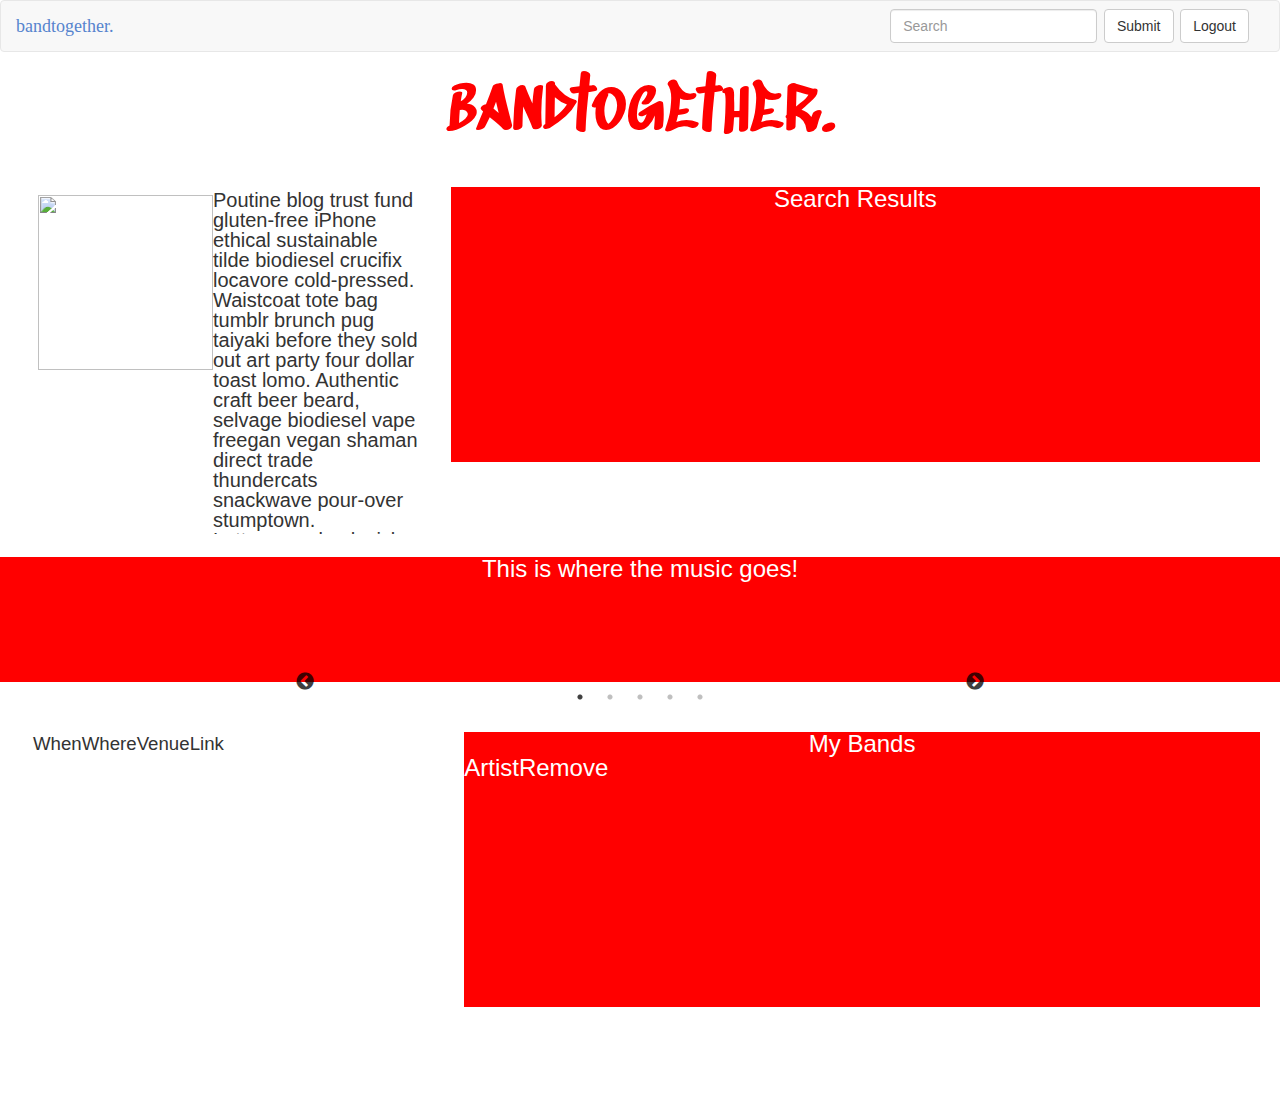
==== layout333.html @ e80f1c69 "update header code" ====
<!DOCTYPE html>
<html lang="en-us">
	<html>
		<head>
			<title>bandtogether.</title>
			<meta charset="UTF-8">
			
			<link rel="stylesheet" href="https://maxcdn.bootstrapcdn.com/bootstrap/3.3.7/css/bootstrap.min.css" integrity="sha384-BVYiiSIFeK1dGmJRAkycuHAHRg32OmUcww7on3RYdg4Va+PmSTsz/K68vbdEjh4u" crossorigin="anonymous">
			<link rel="stylesheet" href="https://maxcdn.bootstrapcdn.com/bootstrap/3.3.7/css/bootstrap-theme.min.css" integrity="sha384-rHyoN1iRsVXV4nD0JutlnGaslCJuC7uwjduW9SVrLvRYooPp2bWYgmgJQIXwl/Sp" crossorigin="anonymous">
			<link rel="stylesheet" type="text/css" href="assets/css/reset.css">
			<link rel="stylesheet" type="text/css" href="assets/css/style.css">
			 <script src="https://use.fontawesome.com/9b186a5162.js"></script>
			<link rel="stylesheet" type="text/css" href="./slick/slick.css">
			<link rel="stylesheet" type="text/css" href="./slick/slick-theme.css">
			<script
			src="https://code.jquery.com/jquery-3.2.1.js"
			integrity="sha256-DZAnKJ/6XZ9si04Hgrsxu/8s717jcIzLy3oi35EouyE="
			crossorigin="anonymous">
      </script>
			<link href="https://fonts.googleapis.com/css?family=New+Rocker|Rock+Salt|Sedgwick+Ave+Display" rel="stylesheet">
			<script type="text/javascript" src="assets/javascript/apiskeleton.js"></script>
			<link href="https://fonts.googleapis.com/css?family=New+Rocker" rel="stylesheet">
			<style type="text/css">
			html, body {
			margin: 0;
			padding: 0;
			}
			* {
			box-sizing: border-box;
			}
			.slider {
			width: 50%;
			margin: 100px auto;
			}
			.slick-slide {
			margin: 0px 20px;
			}
			.slick-slide img {
			width: 100%;
			}
			.slick-prev:before,
			.slick-next:before {
			color: black;
			}
			.favorites {
			text-align: center;
			}
			.input {
			display: inline-block;
			margin: auto;
			}
			</style>
			<script src="https://www.gstatic.com/firebasejs/4.2.0/firebase.js"></script>
		</head>
		<body>
			<nav class="navbar navbar-default">

        <div class="container-fluid">
					<!-- Brand and toggle get grouped for better mobile display -->
					<div class="navbar-header">
						<a class="navbar-brand" href="#" id="navBrand">bandtogether.</a>
					</div>
					<!-- Collect the nav links, forms, and other content for toggling -->
					<div class="collapse navbar-collapse" id="bs-example-navbar-collapse-1">
						
						<ul class="nav navbar-nav navbar-right">
							<form class="navbar-form navbar-left">
								<div class="form-group">
									<input id="search" type="text" class="form-control" placeholder="Search">
								</div>
								<button id="submit" type="submit" class="btn btn-default">Submit</button>
								<button id='logOut' type="Logout" class="btn btn-default">Logout</button>
							</form>
						</ul>
						</div><!-- /.navbar-collapse -->
						</div><!-- /.container-fluid -->
					</nav>
					<div container="main">
						<div id="bandName">
							<h1 id='header'><span id="artname">bandtogether.</span></h1>
						</div>
					<div id="topTwo">
							<div id="bio">
								<!-- <div id="bandimage"> -->
								<img src="https://i.ytimg.com/vi/x9Jr9JKpsX8/maxresdefault.jpg" id="bandPic">
							<!-- 						</div>
							-->					<p id="biosummary" style="font-size: 20px; float:right;">Poutine blog trust fund gluten-free iPhone ethical sustainable tilde biodiesel crucifix locavore cold-pressed. Waistcoat tote bag tumblr brunch pug taiyaki before they sold out art party four dollar toast lomo. Authentic craft beer beard, selvage biodiesel vape freegan vegan shaman direct trade thundercats snackwave pour-over stumptown. Letterpress bushwick post-ironic pabst. Lumbersexual fanny pack hashtag flannel mumblecore meggings. Before they sold out prism try-hard, farm-to-table meggings forage edison bulb put a bird on it fam stumptown seitan echo park. Before they sold out prism try-hard, farm-to-table meggings forage edison bulb put a bird on it fam stumptown seitan echo park.
							</div>

							<div id="openDiv">
							<h1>Search Results</h1>
							<div id="results">
								
							</div>
						</div>
							
						</div>


    
										<div id="slick">

							<p>This is where the music goes!</p>
							<section id='carousel' class="center slider">
								<div data-val="1" >

								</div>
								<div data-val="2">
									
								</div>
								<div data-val="3">
									
								</div>
								<div data-val="4">
									
								</div>
								<div data-val="5">
									
								</div>
							</section>
						</div>
					<div id="btm2">

						<div id="tickets">
								<table id="tm">
									<tr>
										<th>When</th><br><th>Where</th><br><th>Venue</th><br><th>Link</th>
									</tr>
									
								</table>
							</div>	
						

						<div id="myBands">
							<h1>My Bands</h1>
							<table id='artistTable'>
								<tr>
									<th>Artist</th>
									<th>Remove</th>
								</tr>
							</table>
							
						</div>
						
					
				</div>
				
				
				<script src="https://code.jquery.com/jquery-2.2.0.min.js" type="text/javascript"></script>
				<script src="./slick/slick.js" type="text/javascript" charset="utf-8"></script>
				<!-- <script src="https://www.gstatic.com/firebasejs/4.2.0/firebase.js"></script> -->
				<script type="text/javascript">
				
				$(document).on('ready', function() {
				
				$(".center").slick({
				dots: true,
				infinite: true,
				centerMode: false,
				slidesToShow: 3,
				slidesToScroll: 1
				});
				}); // need
				</script>
			</body>
		</html>
---- assets/css/style.css ----
body {
	background-image: url(https://s-media-cache-ak0.pinimg.com/736x/8a/8e/ed/8a8eedb6afb1f0cedc2095bdd9b013ad--theatre-lighting-theatre-stage.jpg);
	background-repeat: no-repeat;
	background-size: cover;
	width: 100%; 
    height: 100%; 
<<<<<<< HEAD
=======
    /*position: fixed; */
>>>>>>> e72cf6b0878902e9177f2ea879d4f0f076c4ad40
    left: 0px; 
    top: 0px; 
    z-index: -1;
}

.name {
	background-color: transparent;
	font-size: 120px;
  font-family: 'Arvo', serif;
  color: #5684ce;
	text-align: center;
	margin: 70px 200px 40px 200px;
/*	padding-bottom: 100px;
*/}

.button-row {
  display: -webkit-inline-box;
  display: -moz-inline-box;
  display: inline-box;
  display: -webkit-inline-flex;
  display: -moz-inline-flex;
  display: -ms-inline-flexbox;
  display: inline-flex;
}
.button-row > div {
  position: relative;
  width: 160px;
  height: 50px;
  margin: 0 15px;
  -webkit-perspective: 1000px;
  -moz-perspective: 1000px;
  perspective: 1000px;
}
.button-row > div > a {
  margin: 0;
  padding: 0;
  width: 100%;
  height: 100%;
  position: absolute;
  -webkit-transform-style: preserve-3d;
  -moz-transform-style: preserve-3d;
  -ms-transform-style: preserve-3d;
  -o-transform-style: preserve-3d;
  transform-style: preserve-3d;
  -webkit-transform: translateZ(-25px);
  -moz-transform: translateZ(-25px);
  -ms-transform: translateZ(-25px);
  -o-transform: translateZ(-25px);
  transform: translateZ(-25px);
  -webkit-transition: -webkit-transform 0.25s;
  -moz-transition: -moz-transform 0.25s;
  transition: transform 0.25s;
}
.button-row > div > a::before, .button-row > div > a::after {
  justify-content: center;
  align-items: center;
  margin: 0;
  width: 160px;
  height: 50px;
  position: absolute;
  border: 5px solid black;
  box-sizing: border-box;
  content: attr(title);
  display: -webkit-box;
  display: -moz-box;
  display: box;
  display: -webkit-flex;
  display: -moz-flex;
  display: -ms-flexbox;
  display: flex;
}
.button-row > div > a::before {
  background-color: #000;
  color: #fff;
  -webkit-transform: rotateY(0deg) translateZ(25px);
  -moz-transform: rotateY(0deg) translateZ(25px);
  -ms-transform: rotateY(0deg) translateZ(25px);
  -o-transform: rotateY(0deg) translateZ(25px);
  transform: rotateY(0deg) translateZ(25px);
}
.button-row > div > a::after {
  background-color: #fff;
  border-color: #000;
  color: #000;
  -webkit-transform: rotateX(90deg) translateZ(25px);
  -moz-transform: rotateX(90deg) translateZ(25px);
  -ms-transform: rotateX(90deg) translateZ(25px);
  -o-transform: rotateX(90deg) translateZ(25px);
  transform: rotateX(90deg) translateZ(25px);
}
.button-row > div > a:hover {
  -webkit-transform: translateZ(-25px) rotateX(-90deg);
  -moz-transform: translateZ(-25px) rotateX(-90deg);
  -ms-transform: translateZ(-25px) rotateX(-90deg);
  -o-transform: translateZ(-25px) rotateX(-90deg);
  transform: translateZ(-25px) rotateX(-90deg);
}

/* this is just icing */
body {
  font-family: "Oswald", Helvetica, Arial, sans-serif;
  font-weight: 300;
  font-size: 18pt;
/*  text-transform: uppercase;
*/  padding: 0;
  margin: 0;
}

.main, h1 {
  flex-direction: column;
  justify-content: center;
  align-items: center;
  display: -webkit-box;
  display: -moz-box;
  display: box;
  display: -webkit-flex;
  display: -moz-flex;
  display: -ms-flexbox;
  display: flex;
  height: 50%ss;
}

html, body, .main {
  height: 100px;
}


.modal {
    display: none;  Hidden by default 
    position: fixed;  Stay in place 
    z-index: 1;  Sit on top 
    left: 0;
    top: 0;
    width: 100%;  Full width 
    height: 100%;  Full height 
    overflow: auto;  Enable scroll if needed 
    background-color: rgb(0,0,0);  Fallback color 
    background-color: rgba(0,0,0,0.4);
}

/* Modal Content/Box */
.modal-content {
    background-color: #fefefe;
    margin: 15% auto; /* 15% from the top and centered */
    padding: 20px;
    border: 1px solid #888;
    width: 80%; /* Could be more or less, depending on screen size */
}

/* The Close Button */
.close {
    color: #aaa;
    float: right;
    font-size: 28px;
    font-weight: bold;
}

.close:hover,
.close:focus {
    color: black;
    text-decoration: none;
    cursor: pointer;
}

/* Modal Header */
.modal-header {
    padding: 2px 8px;
    background-color: #5684ce;
    color: white;
    height: 40px;
}

/* Modal Body */
.modal-body {padding: 2px 16px;
border-radius: 25px;
}


/* Modal Content */
.modal-content {
    position: relative;
    background-color: #fefefe;
    margin: auto;
    padding: 0;
    border: 1px solid #888;
    width: 25%;
    height: 200px;
    box-shadow: 0 4px 8px 0 rgba(0,0,0,0.2),0 6px 20px 0 rgba(0,0,0,0.19);
    -webkit-animation-name: animatetop;
    -webkit-animation-duration: 0.4s;
    animation-name: animatetop;
    animation-duration: 0.4s
}

/* Add Animation */
@-webkit-keyframes animatetop {
    from {top: -300px; opacity: 0} 
    to {top: 0; opacity: 1}
}

@keyframes animatetop {
    from {top: -300px; opacity: 0}
    to {top: 0; opacity: 1}
}

#Sign {
	text-align: center;
	padding-top: 10px;
  font-family: 'Arvo', serif;
	font-weight: bold;
  text-transform: uppercase;
}

.form {
	margin-top: 20px;
}

.emailInput {
	width: 90%;
	height: 25px;
	margin-bottom: 35px;
	margin-top: 25px;
}

.passInput {
	width: 90%;
	height: 25px;
	margin-top: 25px;
}


.modal {
	height: 300px;
	border-radius: 25px;
	opacity: 1;
}



.modal-content {
	height: 330px;
}

.submit {
    background-color: #5684ce;
    border: none;
    color: white;
    padding: 5px 5px;
    text-align: center;
    text-decoration: none;
    display: inline-block;
    font-size: 16px;
    margin: 15px 2px 10px 20px;
    cursor: pointer;

}

#modalDiv1 {
	position: absolute;;
	top: 0;
	left: 0;
	width: 100vw;
	height: 100vw;
	background: rgba(255, 255, 255, 0.5);
	opacity: 0.5;
	display: none;

}

#bandName {
	font-size: 75px;
	background-color: transparent;
	margin: 20px 30px 20px 30px;
  font-family: 'Sedgwick Ave Display', cursive;
  color: red;
}

#bandPic {
	height: 175px;
	width: 175px;
  margin: 5px 0 0 5px;
  float: left;

}

#bio {
	display: flex;
	width: 48%;
	height: 350px;
	margin: 20px 0px 20px 30px;
	border: 3px solid white;
	overflow: hidden;
}

#tickets {
	display: flex;
	width: 48%;
	height: 350px;
	margin: 20px 20px 20px 30px;
	border: 3px solid white;
	font-size: 14pt;

}

#topTwo {
	display: inline-flex;

}

#slick {
	text-align: center;
	color: white;
	border-width: 3px solid white;
	background-color: red;
	margin: 0;
}

#openDiv {
	text-align: center;
	font size: 50px;
	color: white;
	border-width: 3px solid white;
	background-color: red;
	height: 275px;
	margin: 20px 20px 20px 30px;
	width: 100%;
}

#myBands {
	text-align: center;
	font size: 50px;
	color: white;
	border-width: 3px solid white;
	background-color: red;
	height: 275px;
	margin: 20px 20px 20px 30px;
	width: 100%;
}

td {
	border: 1px solid white;
}
#btm2 {
	display: flex;
	justify-content: space-between;
}
#navBrand {
  font-family: 'Arvo', serif;
  color: #5684ce;

}
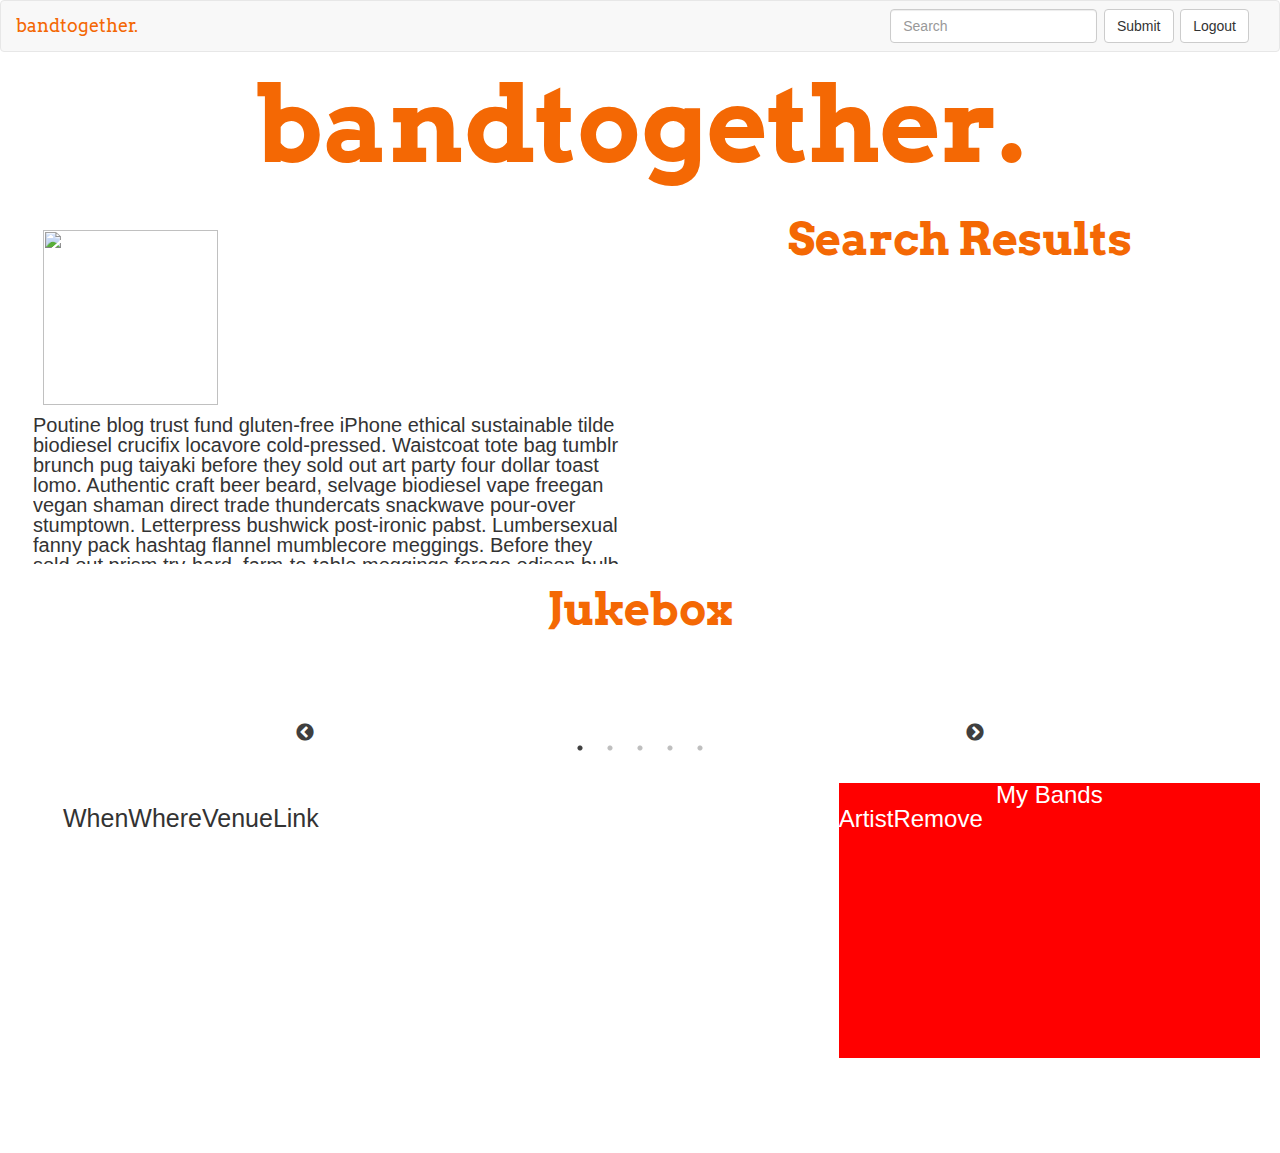
==== commit edf7a9e8: "f phil" ====
--- a/layout333.html
+++ b/layout333.html
@@ -17,7 +17,7 @@
 			integrity="sha256-DZAnKJ/6XZ9si04Hgrsxu/8s717jcIzLy3oi35EouyE="
 			crossorigin="anonymous">
       </script>
-			<link href="https://fonts.googleapis.com/css?family=New+Rocker|Rock+Salt|Sedgwick+Ave+Display" rel="stylesheet">
+			<link href="https://fonts.googleapis.com/css?family=Arvo|New+Rocker|Sedgwick+Ave+Display" rel="stylesheet">
 			<script type="text/javascript" src="assets/javascript/apiskeleton.js"></script>
 			<link href="https://fonts.googleapis.com/css?family=New+Rocker" rel="stylesheet">
 			<style type="text/css">
@@ -88,7 +88,7 @@
 							</div>
 
 							<div id="openDiv">
-							<h1>Search Results</h1>
+							<h1 id="resultz">Search Results</h1>
 							<div id="results">
 								
 							</div>
@@ -100,7 +100,7 @@
     
 										<div id="slick">
 
-							<p>This is where the music goes!</p>
+							<h1 id="jukebox">Jukebox</h1>
 							<section id='carousel' class="center slider">
 								<div data-val="1" >
 
--- a/assets/css/style.css
+++ b/assets/css/style.css
@@ -17,7 +17,7 @@
 	background-color: transparent;
 	font-size: 120px;
   font-family: 'Arvo', serif;
-  color: #5684ce;
+  color: #f46804;
 	text-align: center;
 	margin: 70px 200px 40px 200px;
 /*	padding-bottom: 100px;
@@ -175,7 +175,7 @@
 /* Modal Header */
 .modal-header {
     padding: 2px 8px;
-    background-color: #5684ce;
+    background-color: #f46804;
     color: white;
     height: 40px;
 }
@@ -252,7 +252,7 @@
 }
 
 .submit {
-    background-color: #5684ce;
+    background-color: #f46804;
     border: none;
     color: white;
     padding: 5px 5px;
@@ -278,33 +278,41 @@
 }
 
 #bandName {
-	font-size: 75px;
+	font-size: 100px;
 	background-color: transparent;
 	margin: 20px 30px 20px 30px;
-  font-family: 'Sedgwick Ave Display', cursive;
-  color: red;
+  font-family: 'Arvo', serif;
+  color: #f46804;
 }
 
 #bandPic {
 	height: 175px;
 	width: 175px;
-  margin: 5px 0 0 5px;
-  float: left;
-
-}
+  margin: 10px 10px 10px 10px;
+float: left;
+}
+
+#biosummary {
+  position: relative;
+  display: block;
+  flex: wrap;
+  width: 100%;
+  height: 100%;}
 
 #bio {
 	display: flex;
+  flex-wrap: wrap;
+
 	width: 48%;
 	height: 350px;
 	margin: 20px 0px 20px 30px;
 	border: 3px solid white;
-	overflow: hidden;
+	overflow-y: scroll;
 }
 
 #tickets {
 	display: flex;
-	width: 48%;
+	width: 63%;
 	height: 350px;
 	margin: 20px 20px 20px 30px;
 	border: 3px solid white;
@@ -321,7 +329,7 @@
 	text-align: center;
 	color: white;
 	border-width: 3px solid white;
-	background-color: red;
+	background-color: transparent;
 	margin: 0;
 }
 
@@ -330,10 +338,11 @@
 	font size: 50px;
 	color: white;
 	border-width: 3px solid white;
-	background-color: red;
+	background-color: transparent;
 	height: 275px;
 	margin: 20px 20px 20px 30px;
-	width: 100%;
+	width: 48%;
+  height: 350px;
 }
 
 #myBands {
@@ -344,7 +353,7 @@
 	background-color: red;
 	height: 275px;
 	margin: 20px 20px 20px 30px;
-	width: 100%;
+	width: 35%;
 }
 
 td {
@@ -356,6 +365,60 @@
 }
 #navBrand {
   font-family: 'Arvo', serif;
-  color: #5684ce;
-
-}+  color: #f46804;
+
+}
+
+#tm {
+  text-align: center;
+  font-size: 25px;
+  margin: 20px 0 0 30px;
+  }
+
+  .slick-track {
+
+  }
+
+  #slick {
+
+  }
+
+  #artistbutton {
+
+    background-color: transparent;
+    margin-top: 30px;
+    margin-right:  25px;
+  }
+
+  #artname {
+      font-family: 'Arvo', serif;
+      font-weight: bold;
+      font-size: 105px;
+
+
+  }
+
+  #jukebox {
+    font-family: 'Arvo', serif;
+      font-weight: bold;
+      font-size: 45px;
+      color: #f46804;
+
+  }
+
+  #resultz {
+    font-family: 'Arvo', serif;
+      font-weight: bold;
+      font-size: 45px;
+      color: #f46804;
+  }
+
+.artistbutton {
+      font-family: 'Arvo', serif;
+      font-size: 25px;
+      color: #f46804;
+      background-color: transparent;
+      margin: 15px 20px 5px 0;
+      border: none;
+}
+
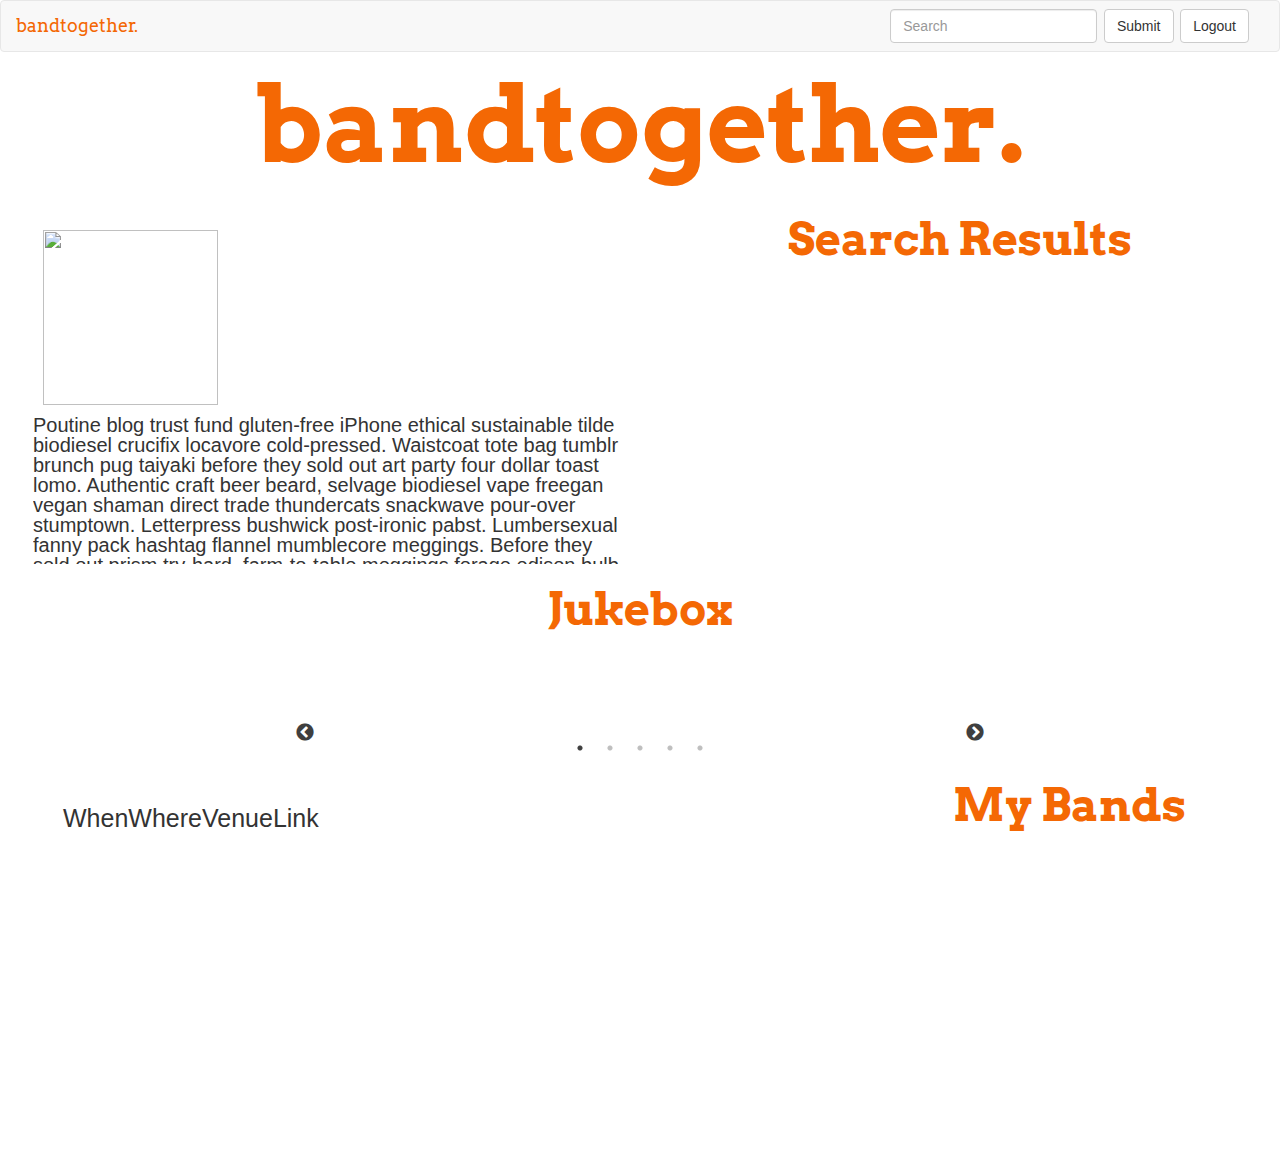
==== commit fbd2cc16: "Merge pull request #39 from psd314/layout" ====
--- a/layout333.html
+++ b/layout333.html
@@ -132,11 +132,11 @@
 						
 
 						<div id="myBands">
-							<h1>My Bands</h1>
+							<h1 id="mybands">My Bands</h1>
 							<table id='artistTable'>
 								<tr>
-									<th>Artist</th>
-									<th>Remove</th>
+									<th id="art"></th>
+									<th id="remove"></th>
 								</tr>
 							</table>
 							
--- a/assets/css/style.css
+++ b/assets/css/style.css
@@ -1,17 +1,17 @@
 body {
 	background-image: url(https://s-media-cache-ak0.pinimg.com/736x/8a/8e/ed/8a8eedb6afb1f0cedc2095bdd9b013ad--theatre-lighting-theatre-stage.jpg);
 	background-repeat: no-repeat;
+  background-attachment: fixed;
 	background-size: cover;
 	width: 100%; 
-    height: 100%; 
-<<<<<<< HEAD
-=======
-    /*position: fixed; */
->>>>>>> e72cf6b0878902e9177f2ea879d4f0f076c4ad40
+  height: 100%; 
+
+
     left: 0px; 
     top: 0px; 
     z-index: -1;
 }
+
 
 .name {
 	background-color: transparent;
@@ -183,6 +183,7 @@
 /* Modal Body */
 .modal-body {padding: 2px 16px;
 border-radius: 25px;
+margin-top: 10px;
 }
 
 
@@ -248,7 +249,7 @@
 
 
 .modal-content {
-	height: 330px;
+	height: 400px;
 }
 
 .submit {
@@ -317,6 +318,7 @@
 	margin: 20px 20px 20px 30px;
 	border: 3px solid white;
 	font-size: 14pt;
+  overflow: hidden;
 
 }
 
@@ -337,8 +339,8 @@
 	text-align: center;
 	font size: 50px;
 	color: white;
-	border-width: 3px solid white;
-	background-color: transparent;
+/*	border-width: 3px solid white;
+*/	background-color: transparent;
 	height: 275px;
 	margin: 20px 20px 20px 30px;
 	width: 48%;
@@ -348,12 +350,25 @@
 #myBands {
 	text-align: center;
 	font size: 50px;
-	color: white;
-	border-width: 3px solid white;
-	background-color: red;
+	border-width: 3px solid black;
+	background-color: transparent;
 	height: 275px;
 	margin: 20px 20px 20px 30px;
-	width: 35%;
+	width: 30%;
+}
+
+#artistTable {
+
+  margin-left: 70px;
+  border: none;
+}
+#mybands {
+  font-family: 'Arvo', serif;
+      font-weight: bold;
+      font-size: 45px;
+      color: #f46804;
+      margin-bottom: 14px;
+      text-align: center;
 }
 
 td {
@@ -383,12 +398,12 @@
 
   }
 
-  #artistbutton {
+ /* #artistbutton {
 
     background-color: transparent;
     margin-top: 30px;
     margin-right:  25px;
-  }
+  }*/
 
   #artname {
       font-family: 'Arvo', serif;
@@ -422,3 +437,28 @@
       border: none;
 }
 
+.save {
+  font-size: 25px;
+      color: #f46804;
+      background-color: transparent;
+      border: none;
+}
+
+
+
+#art {
+  text-align: center;
+}
+
+#remove {
+  text-align: center;
+
+}
+
+#artistTable {
+  border: none;
+}
+
+td {
+  border: none;
+}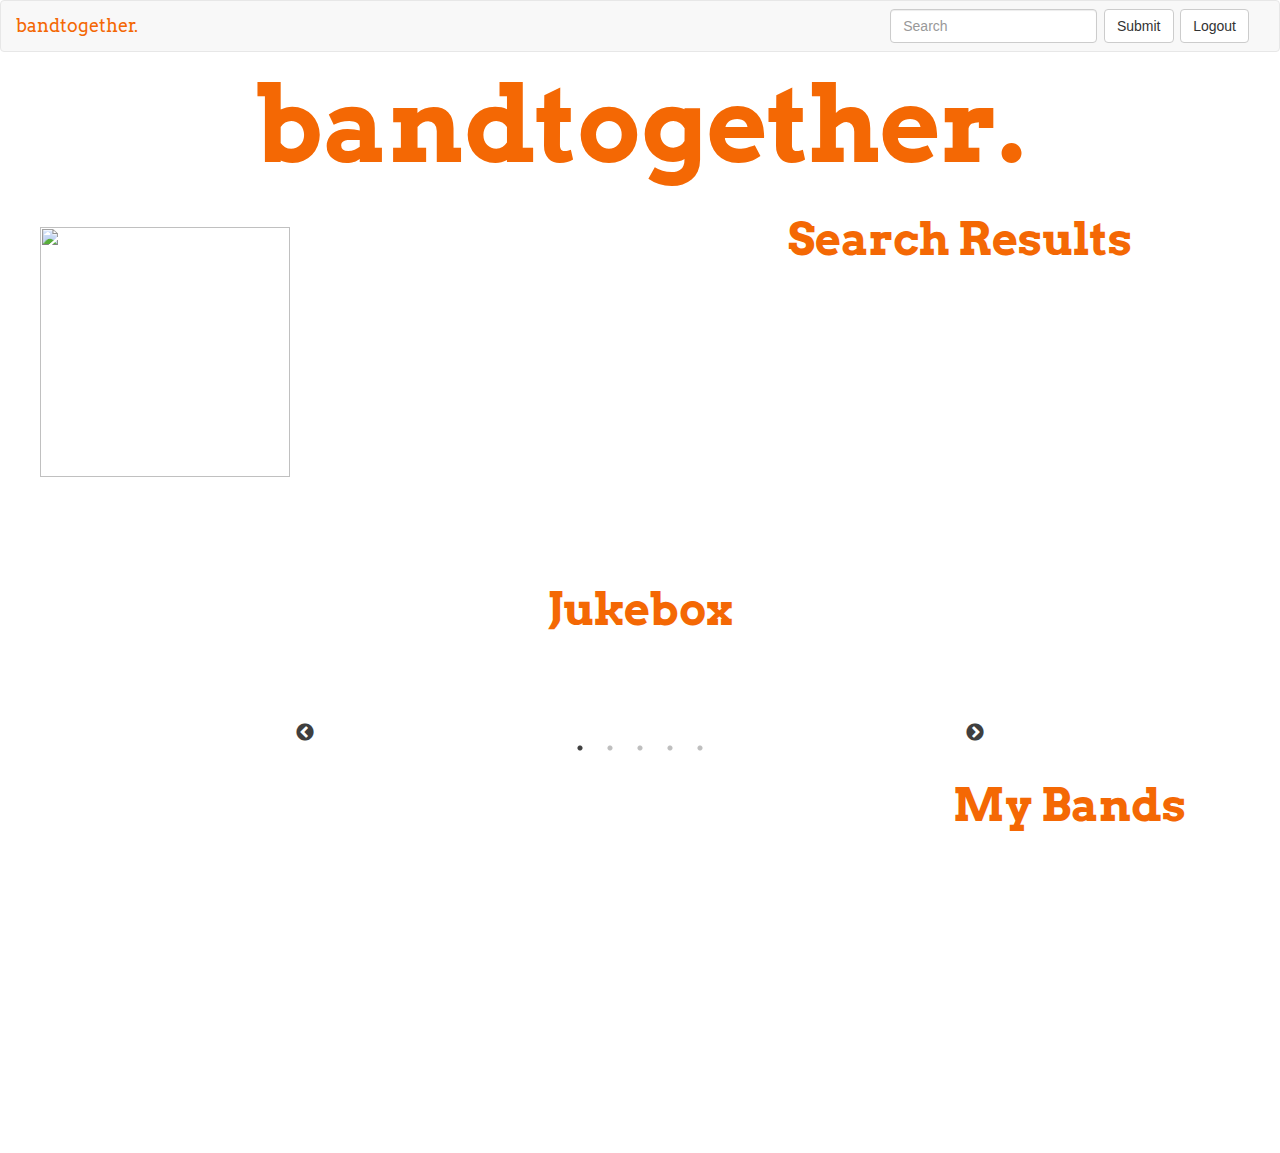
==== commit a4cb24d7: "latest" ====
--- a/layout333.html
+++ b/layout333.html
@@ -84,7 +84,7 @@
 								<!-- <div id="bandimage"> -->
 								<img src="https://i.ytimg.com/vi/x9Jr9JKpsX8/maxresdefault.jpg" id="bandPic">
 							<!-- 						</div>
-							-->					<p id="biosummary" style="font-size: 20px; float:right;">Poutine blog trust fund gluten-free iPhone ethical sustainable tilde biodiesel crucifix locavore cold-pressed. Waistcoat tote bag tumblr brunch pug taiyaki before they sold out art party four dollar toast lomo. Authentic craft beer beard, selvage biodiesel vape freegan vegan shaman direct trade thundercats snackwave pour-over stumptown. Letterpress bushwick post-ironic pabst. Lumbersexual fanny pack hashtag flannel mumblecore meggings. Before they sold out prism try-hard, farm-to-table meggings forage edison bulb put a bird on it fam stumptown seitan echo park. Before they sold out prism try-hard, farm-to-table meggings forage edison bulb put a bird on it fam stumptown seitan echo park.
+							-->					<p id="biosummary" >Poutine blog trust fund gluten-free iPhone ethical sustainable tilde biodiesel crucifix locavore cold-pressed. Waistcoat tote bag tumblr brunch pug taiyaki before they sold out art party four dollar toast lomo. Authentic craft beer beard, selvage biodiesel vape freegan vegan shaman direct trade thundercats snackwave pour-over stumptown. Letterpress bushwick post-ironic pabst. Lumbersexual fanny pack hashtag flannel mumblecore meggings. Before they sold out prism try-hard, farm-to-table meggings forage edison bulb put a bird on it fam stumptown seitan echo park. Before they sold out prism try-hard, farm-to-table meggings forage edison bulb put a bird on it fam stumptown seitan echo park.
 							</div>
 
 							<div id="openDiv">
@@ -135,8 +135,8 @@
 							<h1 id="mybands">My Bands</h1>
 							<table id='artistTable'>
 								<tr>
-									<th id="art"></th>
-									<th id="remove"></th>
+									<!-- <th id="art"></th>
+									<th id="remove"></th> -->
 								</tr>
 							</table>
 							
--- a/assets/css/style.css
+++ b/assets/css/style.css
@@ -287,27 +287,25 @@
 }
 
 #bandPic {
-	height: 175px;
-	width: 175px;
+	height: 250px;
+	width: 250px;
   margin: 10px 10px 10px 10px;
 float: left;
 }
 
 #biosummary {
-  position: relative;
-  display: block;
-  flex: wrap;
-  width: 100%;
-  height: 100%;}
+ margin: 10px 10px 10px 10px;
+ color: white;
+ }
 
 #bio {
-	display: flex;
-  flex-wrap: wrap;
+	/*display: flex;
+  flex-wrap: wrap;*/
 
 	width: 48%;
 	height: 350px;
 	margin: 20px 0px 20px 30px;
-	border: 3px solid white;
+	border: none;
 	overflow-y: scroll;
 }
 
@@ -319,6 +317,7 @@
 	border: 3px solid white;
 	font-size: 14pt;
   overflow: hidden;
+  color: white;
 
 }
 
@@ -373,6 +372,7 @@
 
 td {
 	border: 1px solid white;
+  margin-right: 12px;
 }
 #btm2 {
 	display: flex;
@@ -461,4 +461,11 @@
 
 td {
   border: none;
+}
+
+.remove {
+  background-color: transparent;
+        color: #f46804;
+        border: none;
+
 }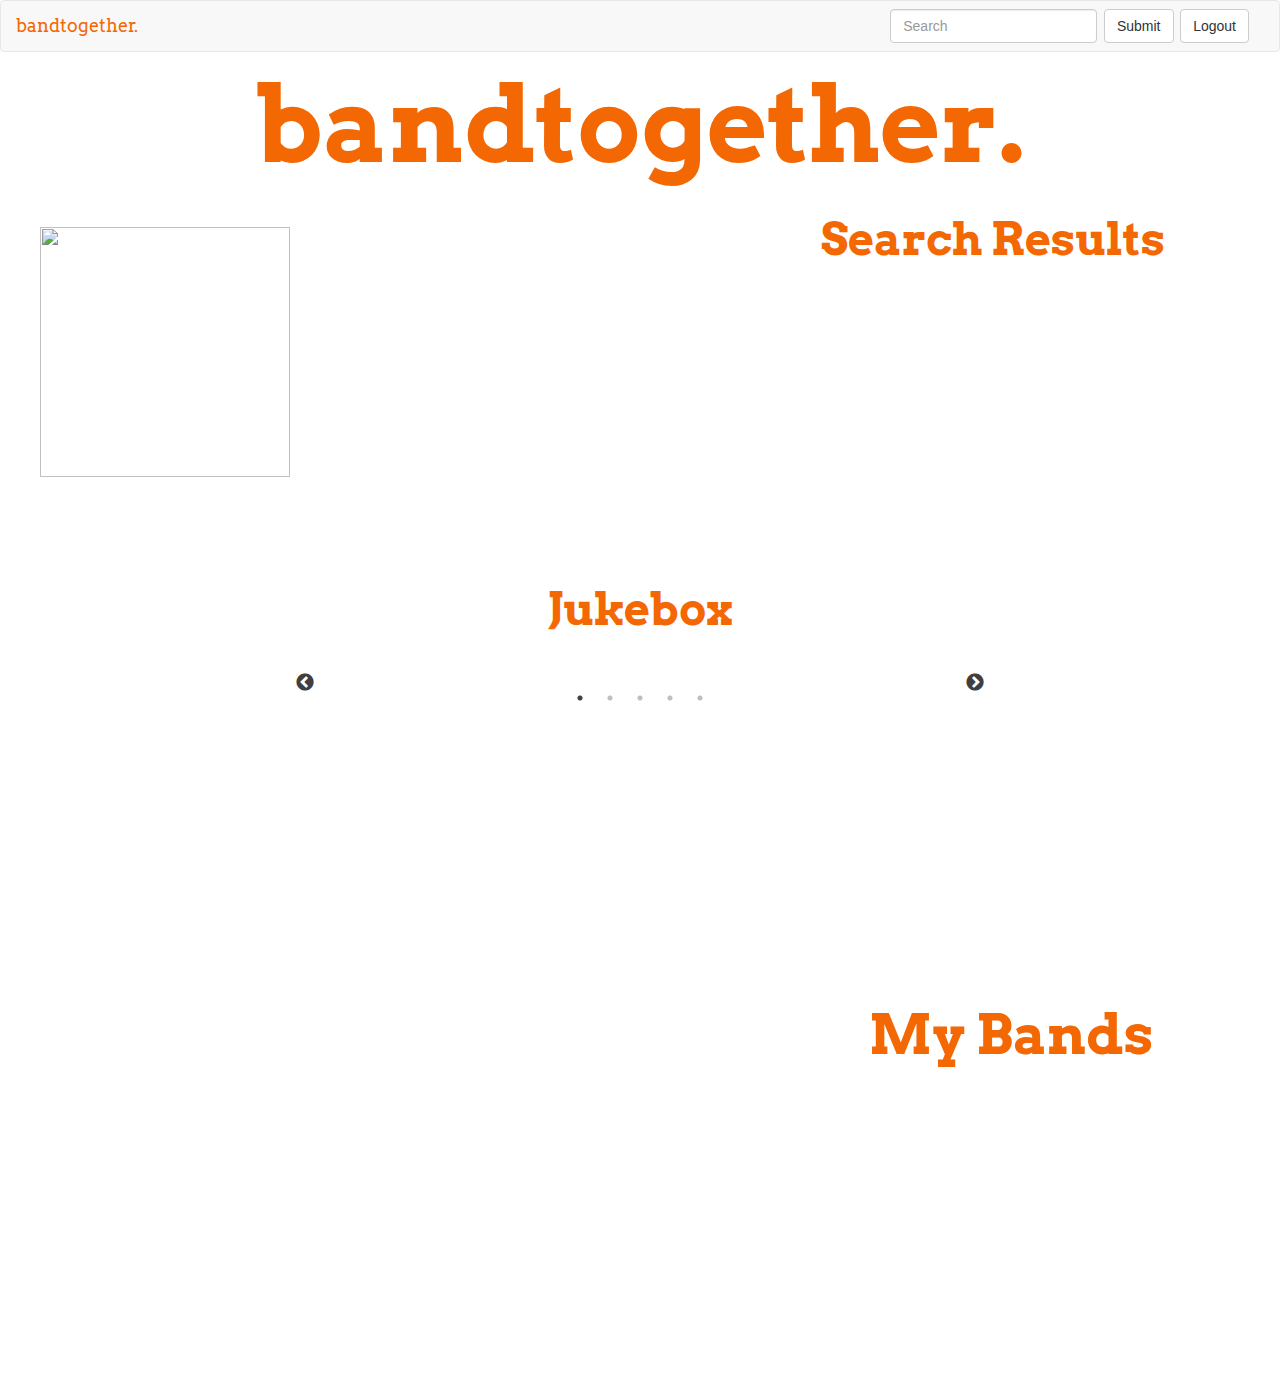
==== commit e0d028ed: "Merge pull request #50 from psd314/layout" ====
--- a/layout333.html
+++ b/layout333.html
@@ -30,7 +30,7 @@
 			}
 			.slider {
 			width: 50%;
-			margin: 100px auto;
+			margin: 50px auto;
 			}
 			.slick-slide {
 			margin: 0px 20px;
@@ -82,7 +82,7 @@
 					<div id="topTwo">
 							<div id="bio">
 								<!-- <div id="bandimage"> -->
-								<img src="https://i.ytimg.com/vi/x9Jr9JKpsX8/maxresdefault.jpg" id="bandPic">
+								<img src="https://upload.wikimedia.org/wikipedia/commons/5/5c/Placeholder_couple_superhero.png" id="bandPic">
 							<!-- 						</div>
 							-->					<p id="biosummary" >Poutine blog trust fund gluten-free iPhone ethical sustainable tilde biodiesel crucifix locavore cold-pressed. Waistcoat tote bag tumblr brunch pug taiyaki before they sold out art party four dollar toast lomo. Authentic craft beer beard, selvage biodiesel vape freegan vegan shaman direct trade thundercats snackwave pour-over stumptown. Letterpress bushwick post-ironic pabst. Lumbersexual fanny pack hashtag flannel mumblecore meggings. Before they sold out prism try-hard, farm-to-table meggings forage edison bulb put a bird on it fam stumptown seitan echo park. Before they sold out prism try-hard, farm-to-table meggings forage edison bulb put a bird on it fam stumptown seitan echo park.
 							</div>
@@ -123,6 +123,8 @@
 
 						<div id="tickets">
 								<table id="tm">
+<!-- 										<h1 id="live">See Them Live</h1>
+ -->
 									<tr>
 										<th>When</th><br><th>Where</th><br><th>Venue</th><br><th>Link</th>
 									</tr>
@@ -138,6 +140,7 @@
 									<!-- <th id="art"></th>
 									<th id="remove"></th> -->
 								</tr>
+								
 							</table>
 							
 						</div>
@@ -158,7 +161,8 @@
 				infinite: true,
 				centerMode: false,
 				slidesToShow: 3,
-				slidesToScroll: 1
+				slidesToScroll: 1,
+
 				});
 				}); // need
 				</script>
--- a/assets/css/style.css
+++ b/assets/css/style.css
@@ -302,7 +302,7 @@
 	/*display: flex;
   flex-wrap: wrap;*/
 
-	width: 48%;
+	width: 60%;
 	height: 350px;
 	margin: 20px 0px 20px 30px;
 	border: none;
@@ -311,7 +311,7 @@
 
 #tickets {
 	display: flex;
-	width: 63%;
+	width: 55%;
 	height: 350px;
 	margin: 20px 20px 20px 30px;
 	border: 3px solid white;
@@ -332,6 +332,7 @@
 	border-width: 3px solid white;
 	background-color: transparent;
 	margin: 0;
+  height: 400px;
 }
 
 #openDiv {
@@ -353,7 +354,7 @@
 	background-color: transparent;
 	height: 275px;
 	margin: 20px 20px 20px 30px;
-	width: 30%;
+	width: 40%;
 }
 
 #artistTable {
@@ -364,16 +365,16 @@
 #mybands {
   font-family: 'Arvo', serif;
       font-weight: bold;
-      font-size: 45px;
+      font-size: 55px;
       color: #f46804;
       margin-bottom: 14px;
       text-align: center;
 }
 
-td {
+/*td {
 	border: 1px solid white;
   margin-right: 12px;
-}
+}*/
 #btm2 {
 	display: flex;
 	justify-content: space-between;
@@ -468,4 +469,20 @@
         color: #f46804;
         border: none;
 
+}
+
+#tickets td {
+  padding-right: 20px;
+  color: red;
+  padding-top: 10px;
+  color: #f46804;
+  margin-left: 50px;S
+}
+
+#tickets {
+  border: none;
+}
+
+#mybands .artistbutton {
+  margin-left: 100px;
 }